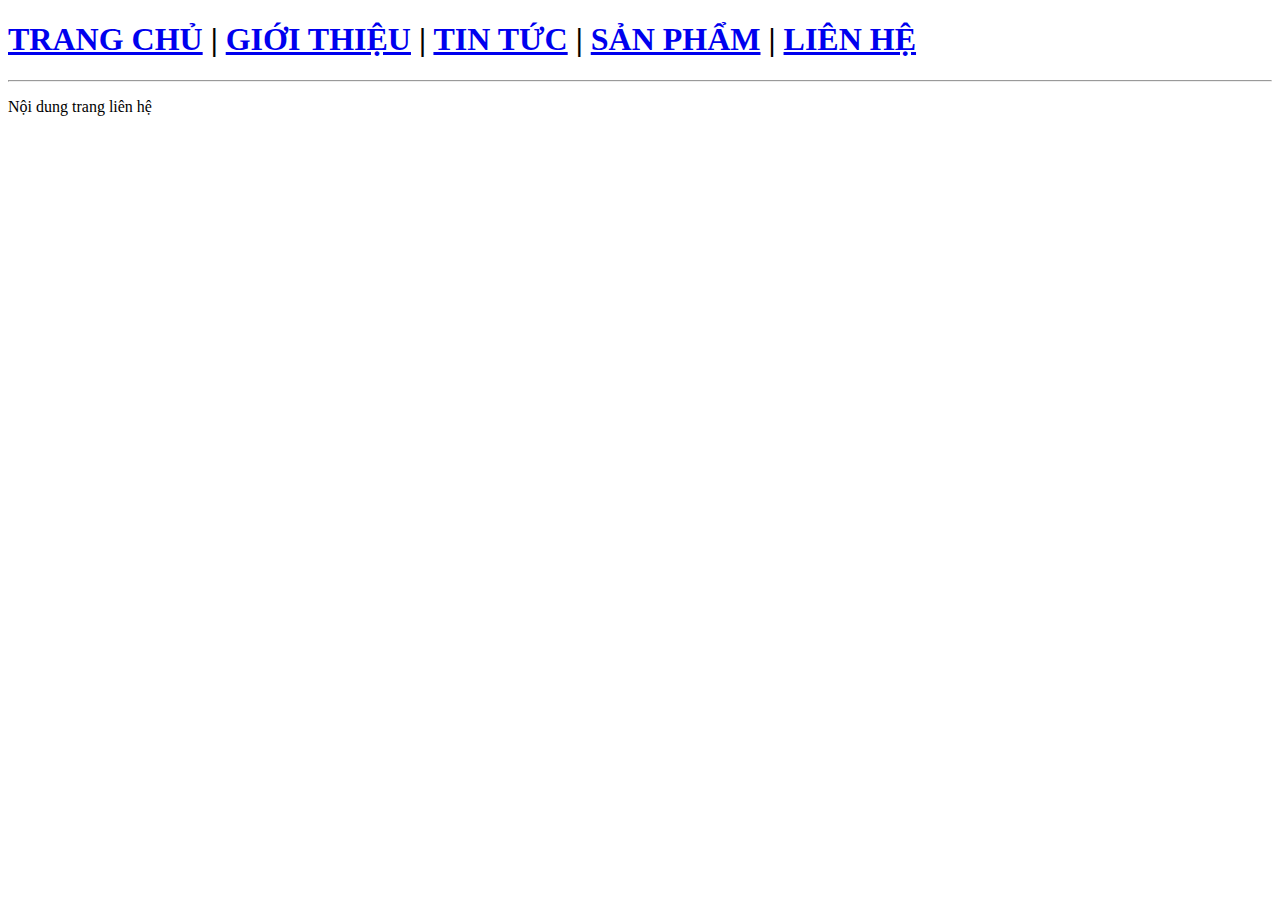
==== lien_he.html @ 400eef63 "Mã nguồn ngày 25/08/2021" ====
<!DOCTYPE html>
<html>
<head>
	<title>Liên hệ | Khoa ITDE (Information Technology & Digital Economics)</title>
	<meta charset="utf-8">
</head>
<body>
	<h1><a href="trang_chu.html">TRANG CHỦ</a> | <a href="gioi_thieu.html">GIỚI THIỆU</a> | <a href="tin_tuc.html">TIN TỨC</a> | <a href="san_pham.html">SẢN PHẨM</a> | <a href="lien_he.html">LIÊN HỆ</a></h1>
	<hr>
	<p>Nội dung trang liên hệ</p>
</body>
</html>
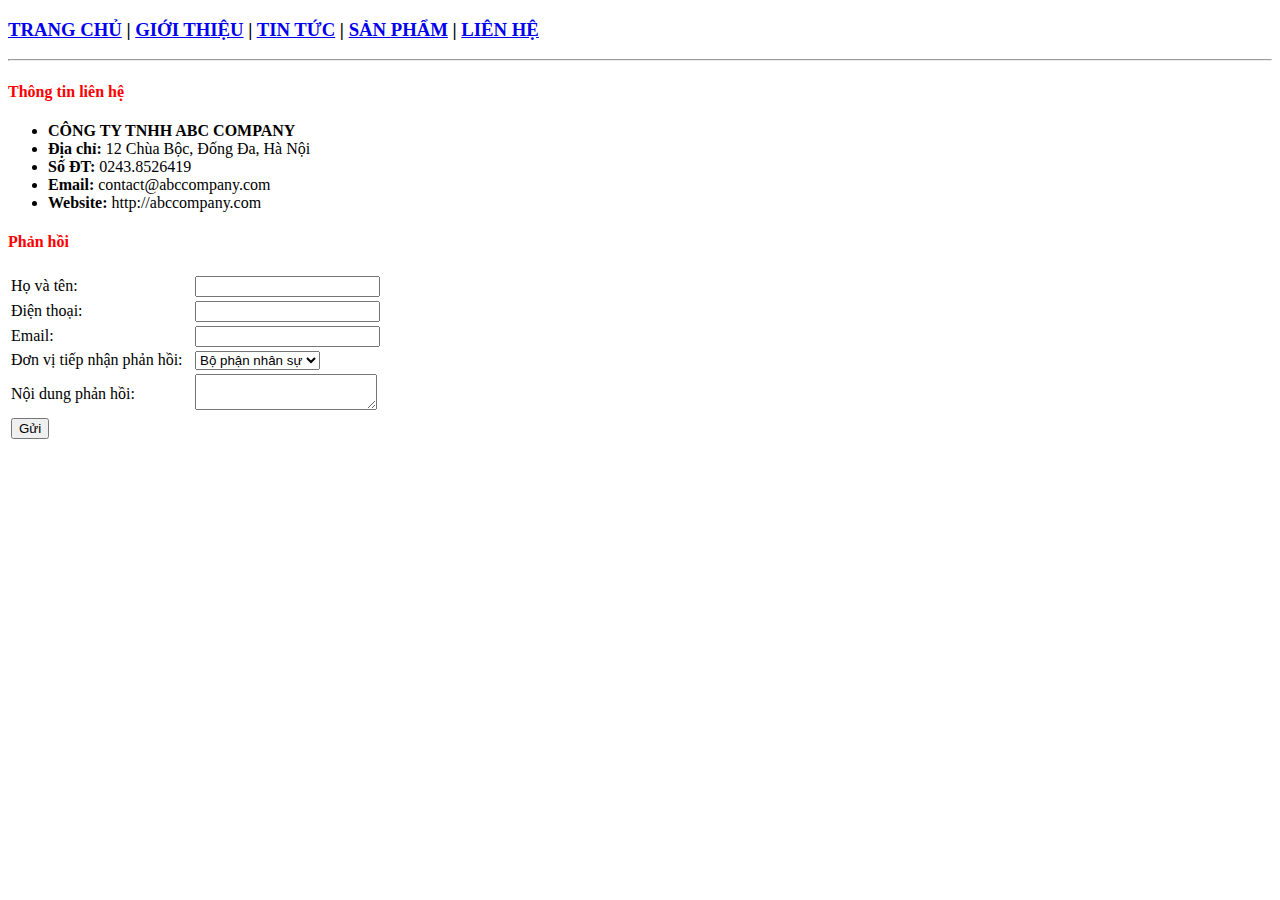
==== commit 67ac40d9: "Mã nguồn ngày 31/08/2021" ====
--- a/lien_he.html
+++ b/lien_he.html
@@ -5,8 +5,52 @@
 	<meta charset="utf-8">
 </head>
 <body>
-	<h1><a href="trang_chu.html">TRANG CHỦ</a> | <a href="gioi_thieu.html">GIỚI THIỆU</a> | <a href="tin_tuc.html">TIN TỨC</a> | <a href="san_pham.html">SẢN PHẨM</a> | <a href="lien_he.html">LIÊN HỆ</a></h1>
+	<h3><a href="trang_chu.html">TRANG CHỦ</a> | <a href="gioi_thieu.html">GIỚI THIỆU</a> | <a href="tin_tuc.html">TIN TỨC</a> | <a href="san_pham.html">SẢN PHẨM</a> | <a href="lien_he.html">LIÊN HỆ</a></h3>
 	<hr>
-	<p>Nội dung trang liên hệ</p>
+
+	<h4><font color="red">Thông tin liên hệ</font></h4>
+	<ul>
+		<li><b>CÔNG TY TNHH ABC COMPANY</b></li>
+		<li><b>Địa chỉ:</b> 12 Chùa Bộc, Đống Đa, Hà Nội</li>
+		<li><b>Số ĐT:</b> 0243.8526419</li>
+		<li><b>Email:</b> contact@abccompany.com</li>
+		<li><b>Website:</b> http://abccompany.com</li>
+	</ul>
+
+	<h4><font color="red">Phản hồi</font></h4>
+	<form action="gui_phan_hoi.php" method="post">
+		<table>
+			<tr>
+				<td style="width: 180px;">Họ và tên:</td>
+				<td><input type="text" name="txtHoTen"></td>
+			</tr>
+			<tr>
+				<td>Điện thoại:</td>
+				<td><input type="text" name="txtDienThoai"></td>
+			</tr>
+			<tr>
+				<td>Email:</td>
+				<td><input type="text" name="txtEmail"></td>
+			</tr>
+			<tr>
+				<td>Đơn vị tiếp nhận phản hồi:</td>
+				<td>
+					<select>
+						<option>Bộ phận nhân sự</option>
+						<option>Bộ phận kế toán</option>
+						<option>Bộ phận kỹ thuật</option>
+					</select>
+				</td>
+			</tr>
+			<tr>
+				<td>Nội dung phản hồi:</td>
+				<td><textarea name="txtPhanHoi"></textarea></td>
+			</tr>
+			<tr>
+				<td><input type="submit" name="sbtGui" value="Gửi"></td>
+				<td></td>
+			</tr>
+		</table>
+	</form>
 </body>
 </html>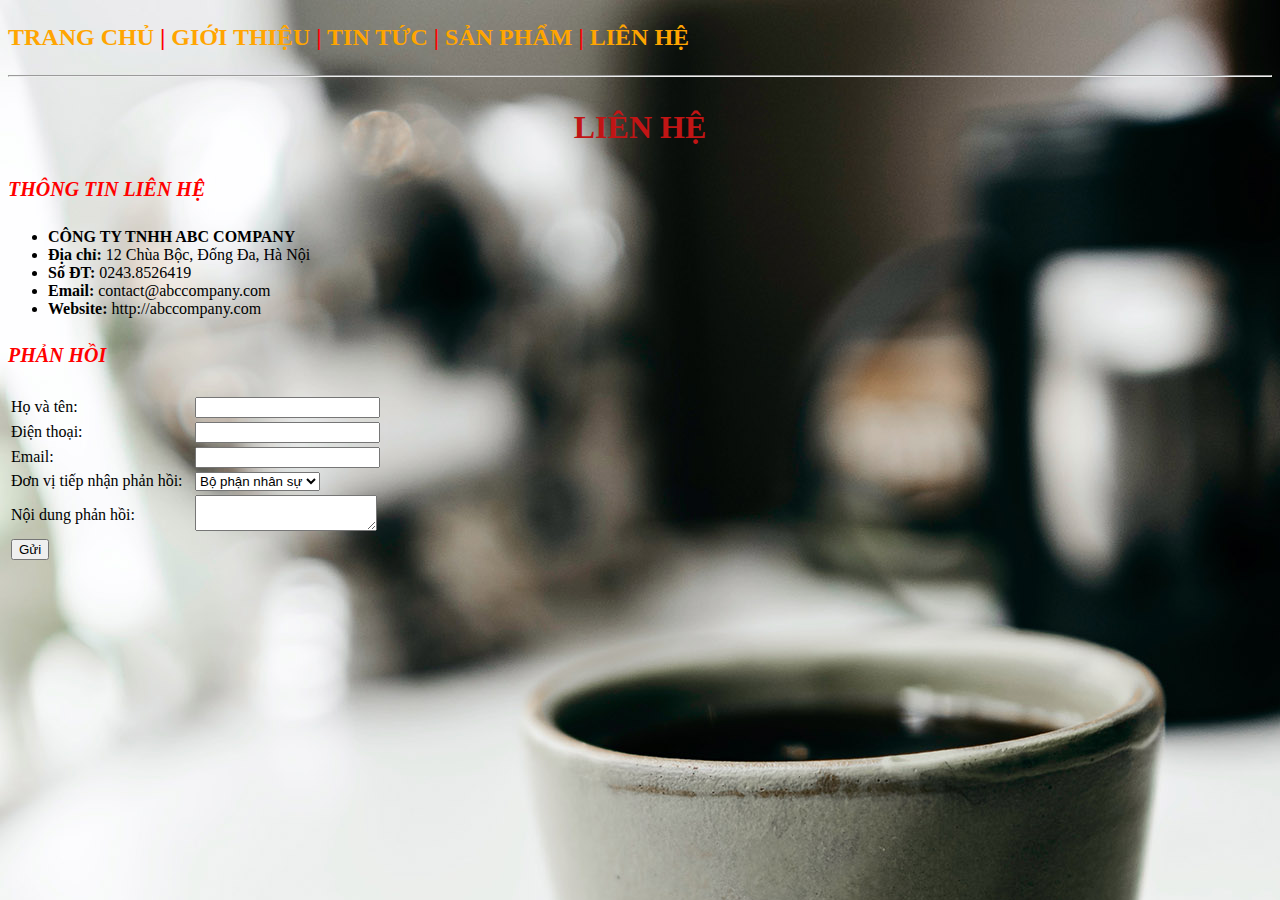
==== commit 1a77a04b: "Mã nguồn ngày 01/09/2021" ====
--- a/lien_he.html
+++ b/lien_he.html
@@ -3,12 +3,14 @@
 <head>
 	<title>Liên hệ | Khoa ITDE (Information Technology & Digital Economics)</title>
 	<meta charset="utf-8">
+	<link rel="stylesheet" type="text/css" href="css/style.css">
 </head>
 <body>
 	<h3><a href="trang_chu.html">TRANG CHỦ</a> | <a href="gioi_thieu.html">GIỚI THIỆU</a> | <a href="tin_tuc.html">TIN TỨC</a> | <a href="san_pham.html">SẢN PHẨM</a> | <a href="lien_he.html">LIÊN HỆ</a></h3>
 	<hr>
 
-	<h4><font color="red">Thông tin liên hệ</font></h4>
+	<h3 id="tieu_de_chinh">LIÊN HỆ</h3>
+	<h4 class="de_muc_chinh"><font color="red">Thông tin liên hệ</font></h4>
 	<ul>
 		<li><b>CÔNG TY TNHH ABC COMPANY</b></li>
 		<li><b>Địa chỉ:</b> 12 Chùa Bộc, Đống Đa, Hà Nội</li>
@@ -17,7 +19,7 @@
 		<li><b>Website:</b> http://abccompany.com</li>
 	</ul>
 
-	<h4><font color="red">Phản hồi</font></h4>
+	<h4 class="de_muc_chinh"><font color="red">Phản hồi</font></h4>
 	<form action="gui_phan_hoi.php" method="post">
 		<table>
 			<tr>
--- a/css/style.css
+++ b/css/style.css
@@ -0,0 +1,47 @@
+body {
+	background: #e8e8e8 url('../images/bg-ws-1.jpg') no-repeat center top;
+}
+
+p {
+	color: black;
+	font-size: 20px;
+}
+
+h1, h2, h3, h4, h5, h6 {
+	color: red;
+	font-size: 24px;
+	font-weight: bolder;
+}
+
+#tieu_de_chinh {
+	font-size: 32px;
+	color: #c11515;
+	text-align: center;
+}
+
+.de_muc_chinh {
+	font-family: Tahoma;
+	font-style: italic;
+	font-size: 20px;
+	text-transform: uppercase;
+}
+
+a {
+	text-decoration: none;
+}
+
+a:link {
+	color: orange;
+}
+
+a:visited {
+	color: orange;
+}
+
+a:hover {
+	color: white;
+}
+
+a:active {
+	color: black;
+}